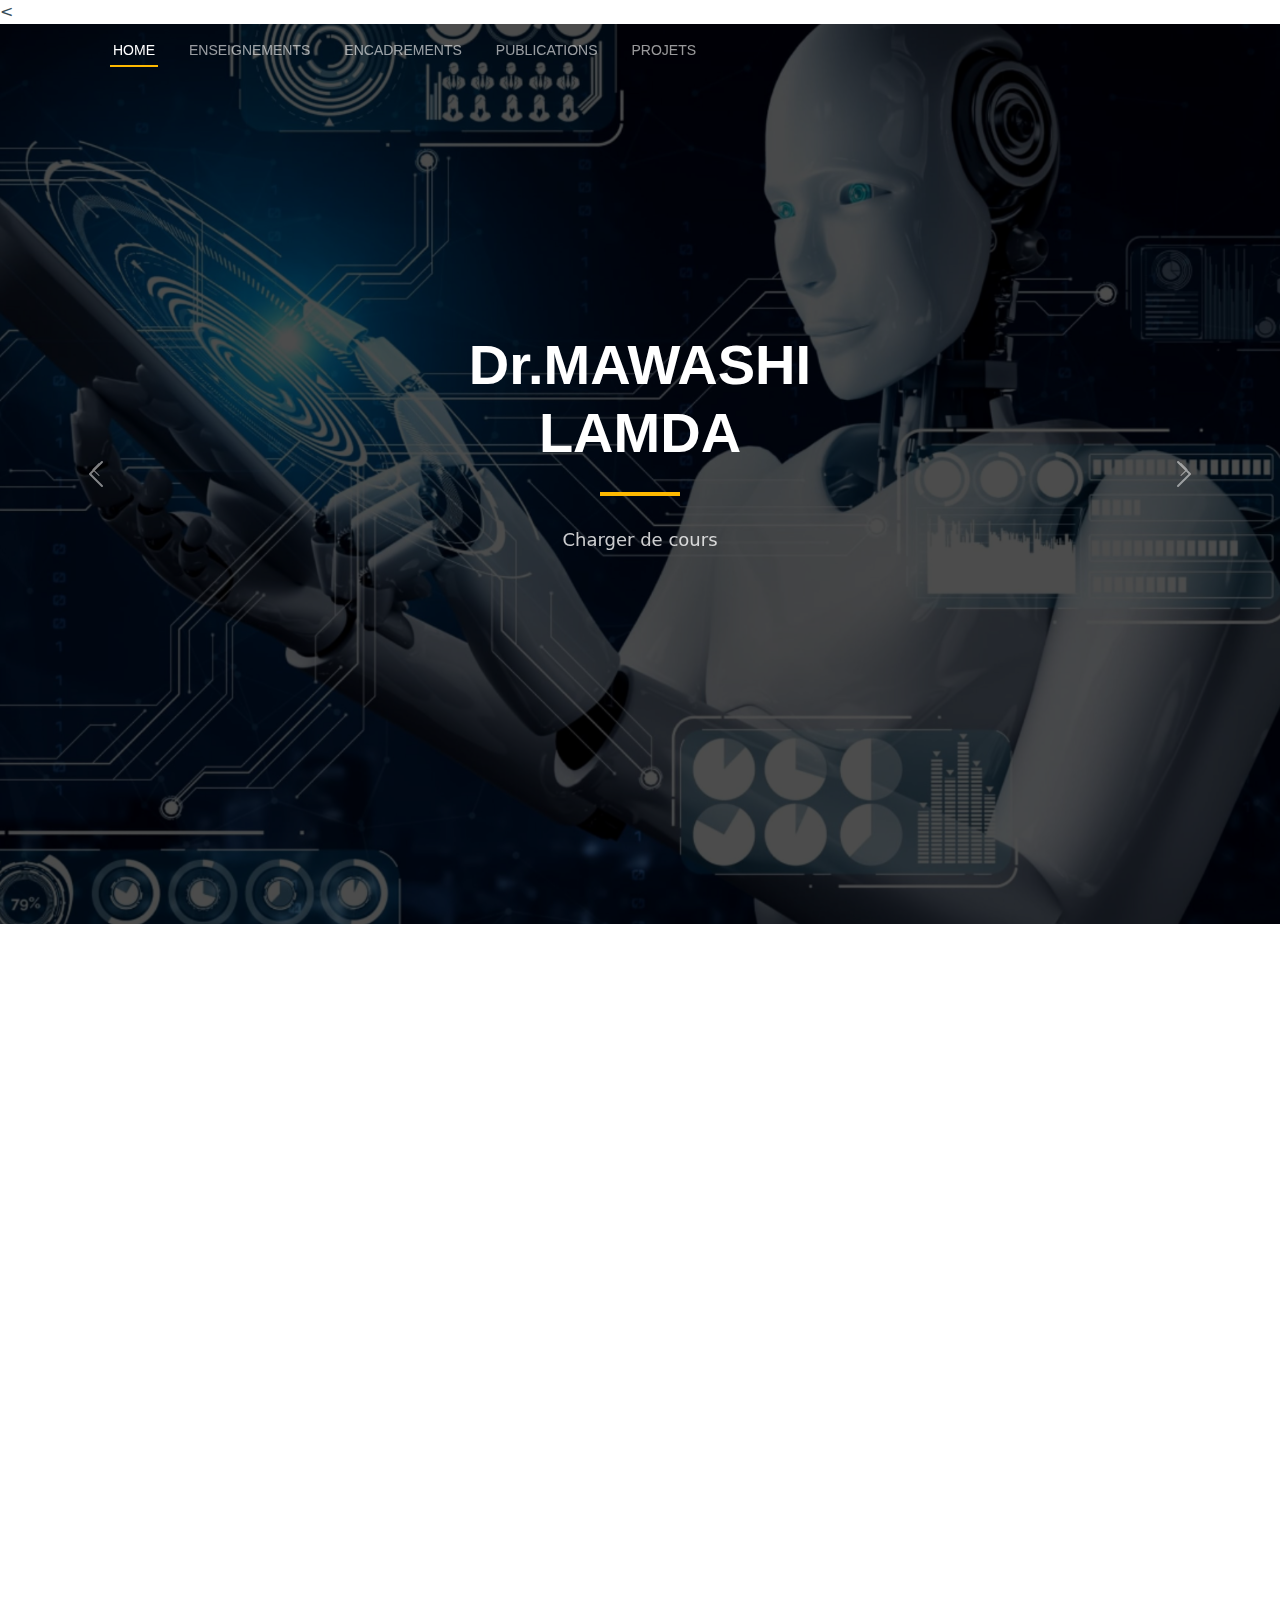
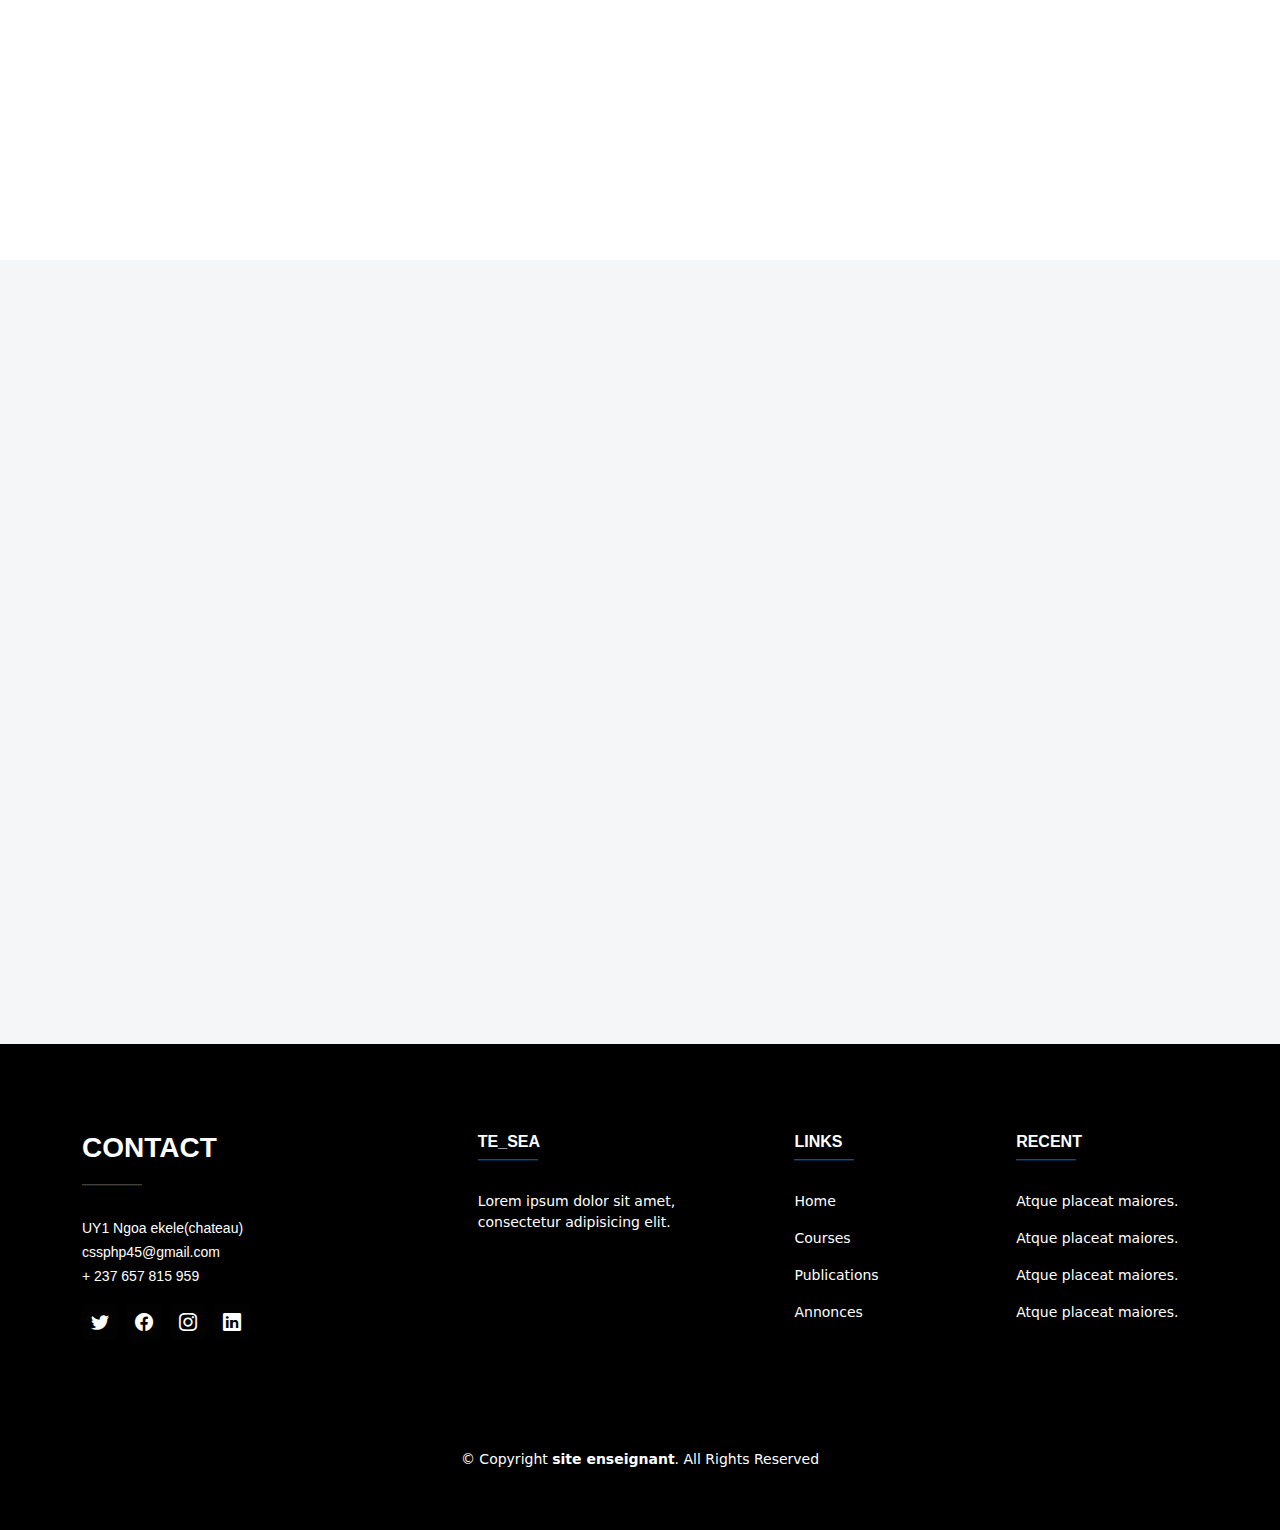
==== index.html @ 7b93e07e "site eneignant partie 1" ====
<!DOCTYPE html>
<html lang="en">

<head>
  <meta charset="utf-8">
  <meta content="width=device-width, initial-scale=1.0" name="viewport">

  <title>Presentation</title>
  <meta content="" name="description">
  <meta content="" name="keywords">

  <  <link href="https://cdn.jsdelivr.net/npm/bootstrap@5.1.3/dist/css/bootstrap.min.css" rel="stylesheet" integrity="sha384-1BmE4kWBq78iYhFldvKuhfTAU6auU8tT94WrHftjDbrCEXSU1oBoqyl2QvZ6jIW3" crossorigin="anonymous">

  <!-- bootsrap icon -->
  <link rel="stylesheet" href="https://cdn.jsdelivr.net/npm/bootstrap-icons@1.10.3/font/bootstrap-icons.css">

<!-- Vendor CSS Files -->
<link href="assets/vendor/bootstrap/css/bootstrap.min.css" rel="stylesheet">
<link href="assets/vendor/bootstrap-icons/bootstrap-icons.css" rel="stylesheet">
<link href="assets/vendor/aos/aos.css" rel="stylesheet">
<!-- Template Main CSS File -->
<link href="assets/css/main.css" rel="stylesheet">


 
 
</head>
<style>
  .teacher-section {
    background-color: #2c3e50; /* Medium blue for the teacher section */
    color: #fff; /* White text color for teacher section */
    padding: 40px 0;
  }

  .teacher-profile img {
    max-width: 200px;
    border-radius: 50%;
    margin-bottom: 20px;
  }
</style>
<body>

  <!-- ======= Header ======= -->
  <header id="header" class="header d-flex align-items-center ">
    <div class="container-fluid container-xl d-flex align-items-center justify-content-between ">

      <i class="mobile-nav-toggle mobile-nav-show bi bi-list"></i>
      <i class="mobile-nav-toggle mobile-nav-hide d-none bi bi-x"></i>
      <nav id="navbar" class="navbar">
        <ul>
          <li><a href="index.html" class="active">HOME</a></li>
          <li><a href="./enseignement.html">ENSEIGNEMENTS</a></li>
          <li><a href="./encadrement.html">ENCADREMENTS</a></li>
          <li><a href="./publication.html">PUBLICATIONS</a></li>
          <li><a href="./projet.html">PROJETS</a></li>
        
        </ul>
      </nav><!-- .navbar -->

    </div>
  </header><!-- End Header -->

  <!-- ======= Hero Section ======= -->
  <section id="hero" class="hero">

    <div class="info d-flex align-items-center">
      <div class="container">
        <div class="row justify-content-center">
          <div class="col-lg-6 text-center">
            <h2 data-aos="fade-down"><span>Dr.MAWASHI LAMDA</span></h2>
            <p data-aos="fade-up">Charger de cours</p>
          </div>
        </div>
      </div>
    </div>

    <div id="hero-carousel" class="carousel slide" data-bs-ride="carousel" data-bs-interval="5000">

      <div class="carousel-item active" style="background-image: url(assets/img/hero-carousel/p1.jpeg)">
      </div>
      <div class="carousel-item" style="background-image: url(assets/img/hero-carousel/p2.jpeg)"></div>
      <div class="carousel-item" style="background-image: url(assets/img/hero-carousel/p2.jpeg)"></div>

      <a class="carousel-control-prev" href="#hero-carousel" role="button" data-bs-slide="prev">
        <span class="carousel-control-prev-icon bi bi-chevron-left" aria-hidden="true"></span>
      </a>

      <a class="carousel-control-next" href="#hero-carousel" role="button" data-bs-slide="next">
        <span class="carousel-control-next-icon bi bi-chevron-right" aria-hidden="true"></span>
      </a>

    </div>

  </section><!-- End Hero Section -->

  <main id="main">

  
    <!-- ======= Constructions Section ======= -->
    <section id="constructions" class="constructions">
      <div class="container" data-aos="fade-up">

        <div class="section-header">
          <h2>About</h2>
         
        </div>

        <div class="row gy-4">

          <div class="col-lg-12" data-aos="fade-up" data-aos-delay="100">
             
      <!-- Section for teacher presentation -->
      <section id="about" class="about-mf sect-pt4 route">
        <div class="container">
          <div class="row">
            <div class="col-sm-12">
              <div class="box-shadow-full">
                <div class="row">
                  <div class="col-md-6">
                    <div class="row">
                      <div class="col-sm-6 col-md-5">
                        <div class="about-img">
                          <img src="./assets/img/p.JPG" class="img-fluid rounded b-shadow-a" alt="">
                        </div>
                      </div>
                      <div class="col-sm-6 col-md-7">
                        <div class="about-info">
                          <p><span class="title-s">Email: </span> <span>contact@example.com</span></p>
                          <p><span class="title-s">Phone: </span> <span>(617) 557-0089</span></p>
                        </div>
                      </div>
                    </div>
                   
                  </div>
                  <div class="col-md-6">
                    <div class="about-me pt-4 pt-md-0">
                      <div class="title-box-2">
                        <h5 class="title-left">
                          About me
                        </h5>
                      </div>
                      <p class="lead">
                        Curabitur non nulla sit amet nisl tempus convallis quis ac lectus. Curabitur arcu erat, accumsan id
                        imperdiet et, porttitor
                        at sem. Praesent sapien massa, convallis a pellentesque nec, egestas non nisi. Nulla
                        porttitor accumsan tincidunt.
                      </p>
                      <p class="lead">
                        Mauris blandit aliquet elit, eget tincidunt nibh pulvinar a. Vivamus suscipit tortor eget felis
                        porttitor volutpat. Vestibulum
                        ac diam sit amet quam vehicula elementum sed sit amet dui. porttitor at sem.
                      </p>
                      <p class="lead">
                        Nulla porttitor accumsan tincidunt. Quisque velit nisi, pretium ut lacinia in, elementum id enim.
                        Nulla porttitor accumsan
                        tincidunt. Mauris blandit aliquet elit, eget tincidunt nibh pulvinar a.
                      </p>
                    </div>
                  </div>
                </div>
              </div>
            </div>
          </div>
        </div>
      </section>


        </div>

      </div>
    </section><!-- End Constructions Section -->

    <!-- ======= Services Section ======= -->
    <section id="services" class="services section-bg">
      <div class="container" data-aos="fade-up">

        <div class="row gy-4">

          <div class="col-lg-4 col-md-6" data-aos="fade-up" data-aos-delay="600">
            <div class="service-item position-relative">
            
              <h1 class="text-center mt-4"><i class="bi bi-megaphone-fill"></i></h1> <br>
              <h4 class="card-title">Announcements</h4>
              <p class="card-text">Discover the latest announcements and updates.</p>
              <a href="#" class="readmore stretched-link">view <i
                  class="bi bi-arrow-right"></i></a>
            </div>
          </div><!-- End Service Item -->

          <div class="col-lg-4 col-md-6" data-aos="fade-up" data-aos-delay="600">
            <div class="service-item position-relative">
             
              <h1 class="text-center mt-4"><i class="bi bi-folder-fill"></i></h1><br>
              <h4 class="card-title">Publications</h4>
              <p class="card-text">Explore my publications and researches.</p>
              <a href="#" class="readmore stretched-link">view <i
                  class="bi bi-arrow-right"></i></a>
            </div>
          </div><!-- End Service Item -->
          <div class="col-lg-4 col-md-6" data-aos="fade-up" data-aos-delay="600">
            <div class="service-item position-relative">
            
              <h1 class="text-center mt-4"><i class="bi bi-file-earmark-spreadsheet-fill"></i></h1><br>
              <h4 class="card-title">Worksheets</h4>
              <p class="card-text">Download worksheets for practical exercises.</p>
              <a href="#" class="readmore stretched-link">view <i
                  class="bi bi-arrow-right"></i></a>
            </div>
          </div><!-- End Service Item -->
          <div class="col-lg-4 col-md-6" data-aos="fade-up" data-aos-delay="600">
            <div class="service-item position-relative">
            
              <h1 class="text-center mt-4"><i class="bi bi-book-fill"></i></h1> <br>
              <h4 class="card-title">Courses</h4>
              <p class="card-text">Browse through my various courses offered.</p>
              <a href="#" class="readmore stretched-link">view <i
                  class="bi bi-arrow-right"></i></a>
            </div>
          </div><!-- End Service Item -->
          <div class="col-lg-4 col-md-6" data-aos="fade-up" data-aos-delay="600">
            <div class="service-item position-relative">
            
              <h1 class="text-center mt-4"><i class="bi bi-bar-chart-fill"></i></h1> <br>
              <h4 class="card-title">Suggested Topics</h4>
              <p class="card-text">Discover suggested topics</p><br>
              <a href="#" class="readmore stretched-link">view<i
                  class="bi bi-arrow-right"></i></a>
            </div>
          </div><!-- End Service Item -->
          <div class="col-lg-4 col-md-6" data-aos="fade-up" data-aos-delay="600">
            <div class="service-item position-relative">
            
              <h1 class="text-center mt-4 mb-2"><i class="bi bi-mortarboard-fill"></i></h1><br>
              <h4 class="card-title">Supervised Students</h4>
              <p class="card-text">student.</p>
              <a href="#" class="readmore stretched-link">view <i
                  class="bi bi-arrow-right"></i></a>
            </div>
          </div><!-- End Service Item -->

        </div>

      </div>
    </section><!-- End Services Section -->


  </main><!-- End #main -->

  <!-- ======= Footer ======= -->
  <footer id="footer" class="footer">

    <div class="footer-content position-relative ">
      <div class="container">
        <div class="row justify-content-evenly pt-2 pb-5">

          <div class="col-lg-4 col-md-6">
            <div class="footer-info">
              <h3>Contact</h3>
              <p>

                <hr class="mb-4 mt-0 d-inline-block mx-auto" style="width: 60px; background-color: #0078ff; height: 2px" />
                <p><i class="fas fa-home mr-3"></i> UY1 Ngoa ekele(chateau)</p>
                <p><i class="fas fa-envelope mr-3"></i> cssphp45@gmail.com</p>
                <p><i class="fas fa-phone mr-3"></i> + 237 657 815 959</p>
              </p>
              <div class="social-links d-flex mt-3">
                <a href="#" class="d-flex align-items-center justify-content-center"><i class="bi bi-twitter"></i></a>
                <a href="#" class="d-flex align-items-center justify-content-center"><i class="bi bi-facebook"></i></a>
                <a href="#" class="d-flex align-items-center justify-content-center"><i class="bi bi-instagram"></i></a>
                <a href="#" class="d-flex align-items-center justify-content-center"><i class="bi bi-linkedin"></i></a>
              </div>
            </div>
          </div><!-- End footer info column-->
          
              <div class="col-md-3 col-lg-4 col-xl-3 mx-auto mb-4">
                  <h6 class="text-uppercase fw-bold text-white me-4">TE_SEA</h6>
                  <hr class="mb-4 mt-0 d-inline-block mx-auto" style="width: 60px; background-color: #0078ff; height: 2px" />
                  <p>
                      Lorem ipsum dolor sit amet, consectetur adipisicing elit.
                  </p>
              </div>
              <div class="col-md-2 col-lg-2 col-xl-2 mx-auto mb-4">
                  <h6 class="text-uppercase fw-bold text-white">Links</h6>
                  <hr class="mb-4 mt-0 d-inline-block mx-auto" style="width: 60px; background-color: #0078ff; height: 2px" />
                  <p>
                      <a href="#!" class="text-white">Home</a>
                  </p>
                  <p>
                      <a href="#!" class="text-white">Courses</a>
                  </p>
                  <p>
                      <a href="#!" class="text-white">Publications</a>
                  </p>
                  <p>
                      <a href="#!" class="text-white">Annonces</a>
                  </p>
              </div>
              <div class="col-md-3 col-lg-2 col-xl-2 mx-auto mb-4">
                  <h6 class="text-uppercase fw-bold text-white">Recent </h6>
                  <hr class="mb-4 mt-0 d-inline-block mx-auto" style="width: 60px; background-color: #0078ff; height: 2px" />
                  <p>
                      <a href="#!" class="text-white">Atque placeat maiores.</a>
                  </p>
                  <p>
                      <a href="#!" class="text-white">Atque placeat maiores.</a>
                  </p>
                  <p>
                      <a href="#!" class="text-white">Atque placeat maiores.</a>
                  </p>
                  <p>
                      <a href="#!" class="text-white">Atque placeat maiores.</a>
                  </p>
              </div>

        </div>
      </div>
    </div>

    <div class="footer-legal text-center position-relative">
      <div class="container">
        <div class="copyright">
          &copy; Copyright <strong><span>site enseignant</span></strong>. All Rights Reserved
        </div>
      
      </div>
    </div>

  

  </footer>
  <!-- End Footer -->

  <a href="#" class="scroll-top d-flex align-items-center justify-content-center"><i
      class="bi bi-arrow-up-short"></i></a>

  <div id="preloader"></div>

  <!-- Vendor JS Files -->
  <!-- <script src="assets/vendor/bootstrap/js/bootstrap.bundle.min.js"></script> -->
  <script src="assets/vendor/aos/aos.js"></script>
  <script src="assets/vendor/glightbox/js/glightbox.min.js"></script>

  <script src="assets/vendor/swiper/swiper-bundle.min.js"></script>
  <script src="assets/vendor/purecounter/purecounter_vanilla.js"></script>


  <!-- Template Main JS File -->
  <script src="assets/js/main.js"></script>

</body>

</html>
---- assets/css/main.css ----
:root {
  --font-default: "Open Sans", system-ui, -apple-system, "Segoe UI", Roboto, "Helvetica Neue", Arial, "Noto Sans", "Liberation Sans", sans-serif, "Apple Color Emoji", "Segoe UI Emoji", "Segoe UI Symbol", "Noto Color Emoji";
  --font-primary: "Roboto", sans-serif;
  --font-secondary: "Work Sans", sans-serif;
}

/* Colors */
:root {
  --color-default: #364d59;
  --color-primary: #feb900;
  --color-secondary: #52565e;
}

/* Smooth scroll behavior */
:root {
  scroll-behavior: smooth;
}

/*--------------------------------------------------------------
# General
--------------------------------------------------------------*/
body {
  font-family: var(--font-default);
  color: var(--color-default);
  overflow-x: hidden;
}

a {
  color: var(--color-primary);
  text-decoration: none;
}

a:hover {
  color: #ffc732;
  text-decoration: none;
}

h1,
h2,
h3,
h4,
h5,
h6 {
  font-family: var(--font-primary);
}

/*--------------------------------------------------------------
# Sections & Section Header
--------------------------------------------------------------*/
section {
  padding: 80px 0;
  overflow: hidden;
}

.section-bg {
  background-color: #f5f6f7;
}

.section-header {
  text-align: center;
  padding-bottom: 70px;
}

.section-header h2 {
  font-size: 32px;
  font-weight: 700;
  position: relative;
  color: #2e3135;
}

.section-header h2:before,
.section-header h2:after {
  content: "";
  width: 50px;
  height: 2px;
  background: var(--color-primary);
  display: inline-block;
}

.section-header h2:before {
  margin: 0 15px 10px 0;
}

.section-header h2:after {
  margin: 0 0 10px 15px;
}

.section-header p {
  margin: 0 auto 0 auto;
}

@media (min-width: 1199px) {
  .section-header p {
    max-width: 60%;
  }
}


/*--------------------------------------------------------------
# Scroll top button
--------------------------------------------------------------*/
.scroll-top {
  position: fixed;
  visibility: hidden;
  opacity: 0;
  right: 15px;
  bottom: 15px;
  z-index: 99999;
  background: var(--color-primary);
  width: 40px;
  height: 40px;
  border-radius: 4px;
  transition: all 0.4s;
}

.scroll-top i {
  font-size: 24px;
  color: var(--color-secondary);
  line-height: 0;
}

.scroll-top:hover {
  background: #ffc732;
  color: #fff;
}

.scroll-top.active {
  visibility: visible;
  opacity: 1;
}


/*--------------------------------------------------------------
# Disable aos animation delay on mobile devices
--------------------------------------------------------------*/
@media screen and (max-width: 768px) {
  [data-aos-delay] {
    transition-delay: 0 !important;
  }
}

/*--------------------------------------------------------------
# Header
--------------------------------------------------------------*/
.header {
  z-index: 997;
  position: absolute;
  padding: 30px 0;
  top: 0;
  left: 0;
  right: 0;
}



/*--------------------------------------------------------------
# Desktop Navigation
--------------------------------------------------------------*/
@media (min-width: 1280px) {
  .navbar {
    padding: 0;
  }

  .navbar ul {
    margin: 0;
    padding: 0;
    display: flex;
    list-style: none;
    align-items: center;
  }

  .navbar li {
    position: relative;
  }

  .navbar>ul>li {
    white-space: nowrap;
    padding: 10px 0 10px 28px;
  }

  .navbar a,
  .navbar a:focus {
    display: flex;
    align-items: center;
    justify-content: space-between;
    padding: 0 3px;
    font-family: var(--font-primary);
    font-size: 14px;
    font-weight: 500;
    color: rgba(255, 255, 255, 0.6);
    text-transform: uppercase;
    white-space: nowrap;
    transition: 0.3s;
    position: relative;
  }

  .navbar a i,
  .navbar a:focus i {
    font-size: 12px;
    line-height: 0;
    margin-left: 5px;
  }

  .navbar>ul>li>a:before {
    content: "";
    position: absolute;
    width: 100%;
    height: 2px;
    bottom: -6px;
    left: 0;
    background-color: var(--color-primary);
    visibility: hidden;
    width: 0px;
    transition: all 0.3s ease-in-out 0s;
  }

  .navbar a:hover:before,
  .navbar li:hover>a:before,
  .navbar .active:before {
    visibility: visible;
    width: 100%;
  }

  .navbar a:hover,
  .navbar .active,
  .navbar .active:focus,
  .navbar li:hover>a {
    color: #fff;
  }

}

@media (min-width: 1280px) {

  .mobile-nav-show,
  .mobile-nav-hide {
    display: none;
  }
}

/*--------------------------------------------------------------
# Mobile Navigation
--------------------------------------------------------------*/
@media (max-width: 1279px) {
  .navbar {
    position: fixed;
    top: 0;
    right: -100%;
    width: 100%;
    max-width: 400px;
    bottom: 0;
    transition: 0.3s;
    z-index: 9997;
  }

  .navbar ul {
    position: absolute;
    inset: 0;
    padding: 50px 0 10px 0;
    margin: 0;
    background: rgba(0, 0, 0, 0.8);
    overflow-y: auto;
    transition: 0.3s;
    z-index: 9998;
  }

  .navbar a,
  .navbar a:focus {
    display: flex;
    align-items: center;
    justify-content: space-between;
    padding: 10px 20px;
    font-family: var(--font-primary);
    font-size: 15px;
    font-weight: 500;
    color: rgba(255, 255, 255, 0.7);
    white-space: nowrap;
    text-transform: uppercase;
    transition: 0.3s;
  }

  .navbar a i,
  .navbar a:focus i {
    font-size: 12px;
    line-height: 0;
    margin-left: 5px;
  }

  .navbar a:hover,
  .navbar .active,
  .navbar .active:focus,
  .navbar li:hover>a {
    color: #fff;
  }

  .navbar .dropdown ul,
  .navbar .dropdown .dropdown ul {
    position: static;
    display: none;
    padding: 10px 0;
    margin: 10px 20px;
    transition: all 0.5s ease-in-out;
    border: 1px solid #222428;
  }

  .navbar .dropdown>.dropdown-active,
  .navbar .dropdown .dropdown>.dropdown-active {
    display: block;
  }

  .mobile-nav-show {
    position: relative;
    color: #fff;
    font-size: 28px;
    cursor: pointer;
    line-height: 0;
    transition: 0.5s;
    z-index: 9999;
    padding-right: 10px;
  }

  .mobile-nav-hide {
    color: #fff;
    font-size: 32px;
    cursor: pointer;
    line-height: 0;
    transition: 0.5s;
    position: fixed;
    right: 20px;
    top: 20px;
    z-index: 9999;
  }

  .mobile-nav-active {
    overflow: hidden;
  }

  .mobile-nav-active .navbar {
    right: 0;
  }

  .mobile-nav-active .navbar:before {
    content: "";
    position: fixed;
    inset: 0;
    background: rgba(0, 0, 0, 0.6);
    z-index: 9996;
  }
}



/*--------------------------------------------------------------
# Services Section
--------------------------------------------------------------*/
.services .service-item {
  padding: 40px;
  background: #fff;
  height: 100%;
}

.services .service-item .icon {
  width: 48px;
  height: 48px;
  position: relative;
  margin-bottom: 50px;
}

.services .service-item .icon i {
  color: var(--color-secondary);
  font-size: 40px;
  transition: ease-in-out 0.3s;
  z-index: 2;
  position: relative;
  line-height: 1.8;
}

.services .service-item .icon:before {
  position: absolute;
  content: "";
  height: 100%;
  width: 100%;
  background: #f0f1f2;
  border-radius: 50px;
  z-index: 1;
  top: 10px;
  right: -15px;
  transition: 0.3s;
}

.services .service-item h3 {
  color: var(--color-default);
  font-weight: 700;
  margin: 0 0 20px 0;
  padding-bottom: 8px;
  font-size: 22px;
  position: relative;
  display: inline-block;
  border-bottom: 4px solid #ebebed;
  transition: 0.3s;
}

.services .service-item p {
  line-height: 24px;
  font-size: 14px;
  margin-bottom: 0;
}

.services .service-item .readmore {
  margin-top: 15px;
  display: inline-block;
  color: var(--color-primary);
}

.services .service-item:hover .icon:before {
  background: var(--color-primary);
}

.services .service-item:hover h3 {
  border-color: var(--color-primary);
}



.testimonials .testimonial-item {
  box-sizing: content-box;
  padding: 30px 30px 30px 60px;
  margin: 0 15px 30px 0;
  min-height: 200px;
  box-shadow: 0px 2px 20px rgba(82, 86, 94, 0.1);
  position: relative;
  background: #fff;
}



/*--------------------------------------------------------------
# Servie Cards Section
--------------------------------------------------------------*/
.services-cards h3 {
  font-size: 20px;
  font-weight: 700;
  color: var(--color-secondary);
}

.services-cards p {
  font-size: 15px;
}

.services-cards ul li {
  display: flex;
  align-items: center;
  font-size: 14px;
  padding-top: 10px;
}

.services-cards ul li i {
  font-size: 16px;
  color: var(--color-primary);
  margin-right: 6px;
}


/*--------------------------------------------------------------
# Recent Blog Posts Section
--------------------------------------------------------------*/
.recent-blog-posts .post-item {
  box-shadow: 0px 2px 20px rgba(0, 0, 0, 0.06);
  transition: 0.3s;
}

.recent-blog-posts .post-item .post-img img {
  transition: 0.5s;
}

.recent-blog-posts .post-item .post-date {
  position: absolute;
  right: 0;
  bottom: 0;
  background-color: var(--color-primary);
  color: #fff;
  text-transform: uppercase;
  font-size: 13px;
  padding: 6px 12px;
  font-weight: 500;
}

.recent-blog-posts .post-item .post-content {
  padding: 30px;
}

.recent-blog-posts .post-item .post-title {
  font-size: 24px;
  color: var(--color-secondary);
  font-weight: 700;
  transition: 0.3s;
  margin-bottom: 15px;
}

.recent-blog-posts .post-item .meta i {
  font-size: 16px;
  color: var(--color-primary);
}

.recent-blog-posts .post-item .meta span {
  font-size: 15px;
  color: #838893;
}

.recent-blog-posts .post-item hr {
  color: #888;
  margin: 20px 0;
}

.recent-blog-posts .post-item .readmore {
  display: flex;
  align-items: center;
  font-weight: 600;
  line-height: 1;
  transition: 0.3s;
  color: #838893;
}

.recent-blog-posts .post-item .readmore i {
  line-height: 0;
  margin-left: 6px;
  font-size: 16px;
}

.recent-blog-posts .post-item:hover .post-title,
.recent-blog-posts .post-item:hover .readmore {
  color: var(--color-primary);
}

.recent-blog-posts .post-item:hover .post-img img {
  transform: scale(1.1);
}

/*--------------------------------------------------------------
# Hero Section
--------------------------------------------------------------*/
.hero {
  overflow-x: hidden;
  padding: 0;
}

.hero .carousel {
  width: 100%;
  min-height: 100vh;
  padding: 80px 0;
  margin: 0;
  position: relative;
}

.hero .carousel-item {
  position: absolute;
  inset: 0;
  background-size: cover;
  background-position: center;
  background-repeat: no-repeat;
  overflow: hidden;
  z-index: 1;
  transition-duration: 0.4s;
}

.hero .carousel-item::before {
  content: "";
  background-color: rgba(0, 0, 0, 0.7);
  position: absolute;
  inset: 0;
}

.hero .info {
  position: absolute;
  inset: 0;
  z-index: 2;
}

@media (max-width: 768px) {
  .hero .info {
    padding: 0 50px;
  }
}

.hero .info h2 {
  color: #fff;
  margin-bottom: 30px;
  padding-bottom: 30px;
  font-size: 56px;
  font-weight: 700;
  position: relative;
}

.hero .info h2:after {
  content: "";
  position: absolute;
  display: block;
  width: 80px;
  height: 4px;
  background: var(--color-primary);
  left: 0;
  right: 0;
  bottom: 0;
  margin: auto;
}

@media (max-width: 768px) {
  .hero .info h2 {
    font-size: 36px;
  }
}

.hero .info p {
  color: rgba(255, 255, 255, 0.8);
  font-size: 18px;
}

.hero .info .btn-get-started {
  font-family: var(--font-primary);
  font-weight: 500;
  font-size: 16px;
  letter-spacing: 1px;
  display: inline-block;
  padding: 12px 40px;
  border-radius: 50px;
  transition: 0.5s;
  margin: 10px;
  color: #fff;
  border: 2px solid var(--color-primary);
}


/*--------------------------------------------------------------
# Footer
--------------------------------------------------------------*/
.footer {
  color: #fff;
 background-color: black;
  background-size: cover;
  font-size: 14px;
  padding: 80px 0 60px 0;
  position: relative;
}

.footer:before {
  content: "";
  background: rgba(0, 0, 0, 0.8);
  position: absolute;
  inset: 0;
}

.footer .footer-content .footer-info {
  margin-bottom: 30px;
}

.footer .footer-content .footer-info h3 {
  font-size: 28px;
  margin: 0 0 20px 0;
  padding: 2px 0 2px 0;
  line-height: 1;
  font-weight: 700;
  text-transform: uppercase;
}

.footer .footer-content .footer-info h3 span {
  color: var(--color-primary);
}

.footer .footer-content .footer-info p {
  font-size: 14px;
  line-height: 24px;
  margin-bottom: 0;
  font-family: var(--font-primary);
  color: #fff;
}

.footer .footer-content .social-links a {
  font-size: 18px;
  display: inline-block;
  background: rgba(19, 19, 19, 0.1);
  color: #fff;
  line-height: 1;
  margin-right: 8px;
  border-radius: 4px;
  width: 36px;
  height: 36px;
  transition: 0.3s;
}

.footer .footer-content .social-links a:hover {
  background: var(--color-primary);
  text-decoration: none;
}

.footer .footer-content h4 {
  font-size: 16px;
  font-weight: 600;
  color: #fff;
  position: relative;
  padding-bottom: 12px;
}

.footer .footer-content .footer-links {
  margin-bottom: 30px;
}

.footer .footer-content .footer-links ul {
  list-style: none;
  padding: 0;
  margin: 0;
}

.footer .footer-content .footer-links ul li {
  padding: 8px 0;
}

.footer .footer-content .footer-links ul li:first-child {
  padding-top: 0;
}

.footer .footer-content .footer-links ul a {
  color: rgba(255, 255, 255, 0.6);
  transition: 0.3s;
  display: inline-block;
  line-height: 1;
}

.footer .footer-content .footer-links ul a:hover {
  color: #fff;
}

.footer .footer-legal .copyright {
  padding-top: 30px;
  border-top: 1px solid rgba(4, 3, 3, 0.15);
}

.footer .footer-legal .credits {
  padding-top: 4px;
  font-size: 13px;
  color: #fff;
}

.footer .footer-legal .credits a {
  color: var(--color-primary);
}
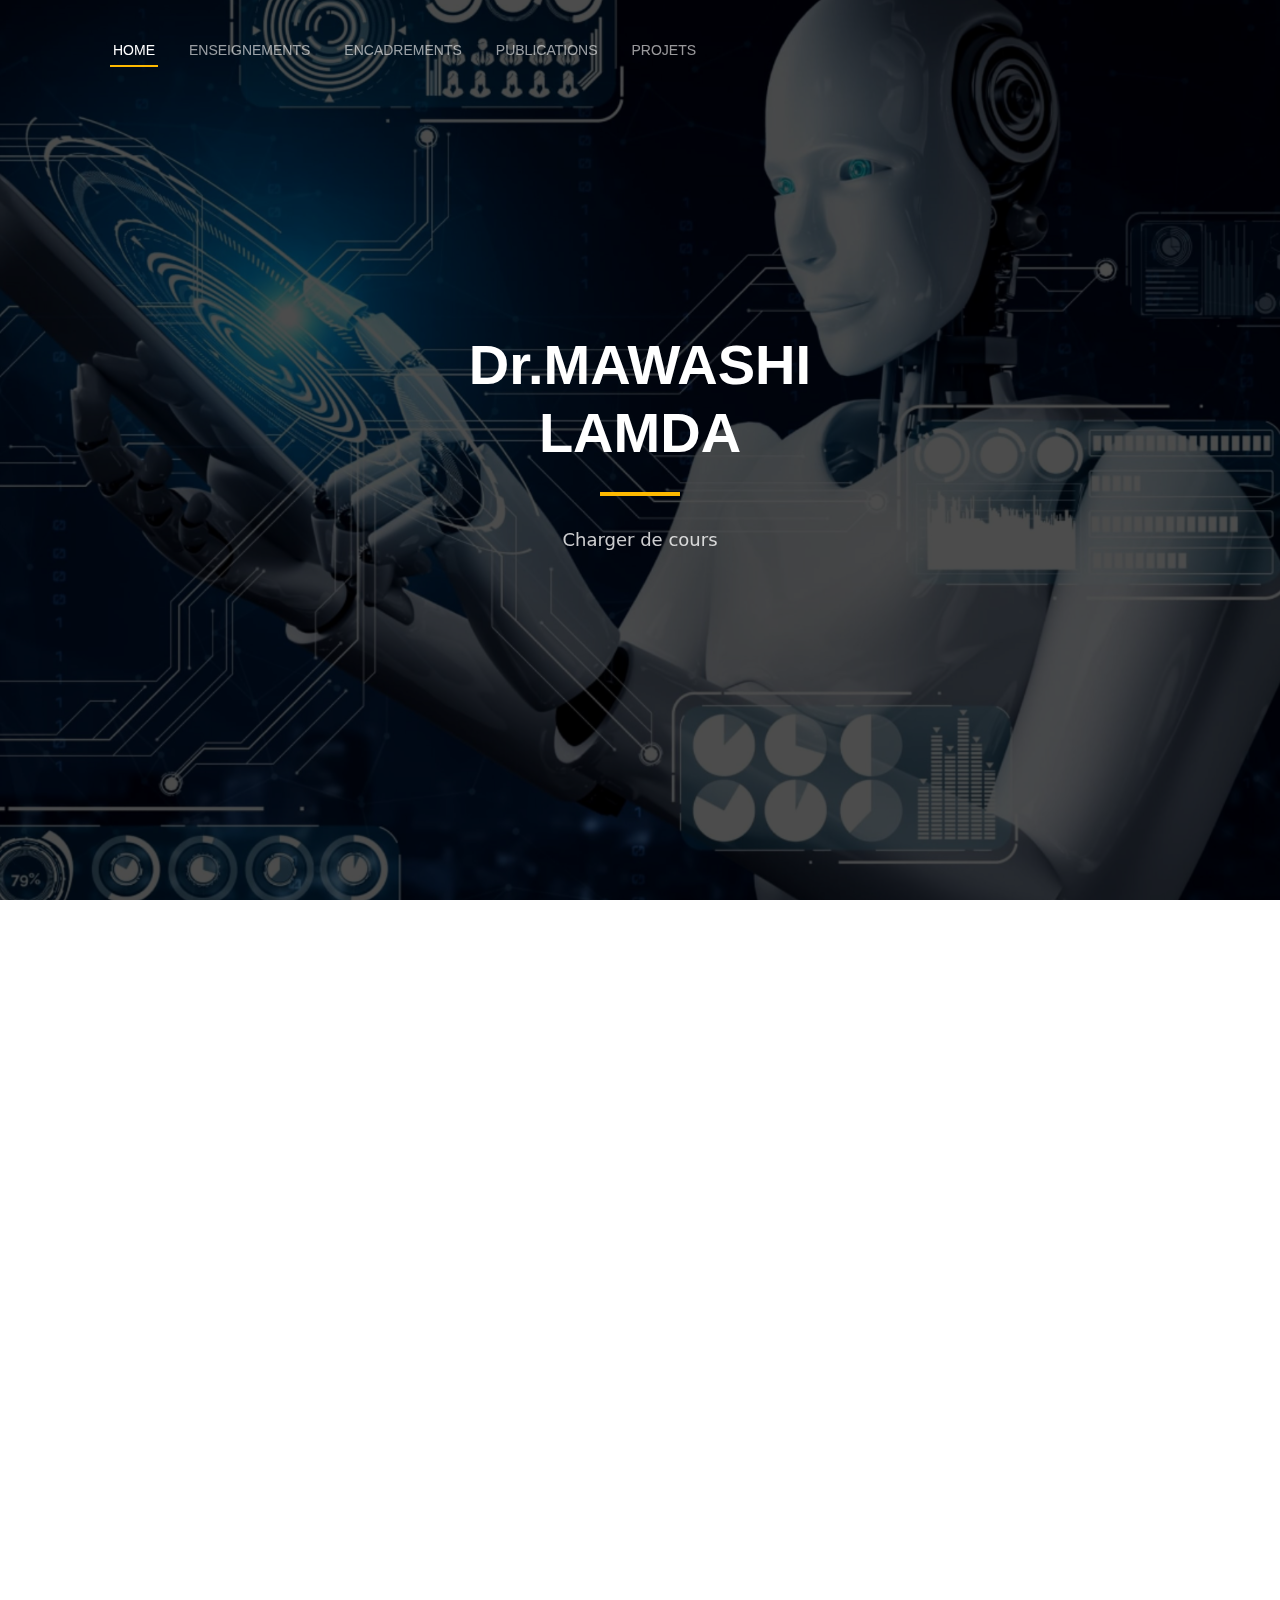
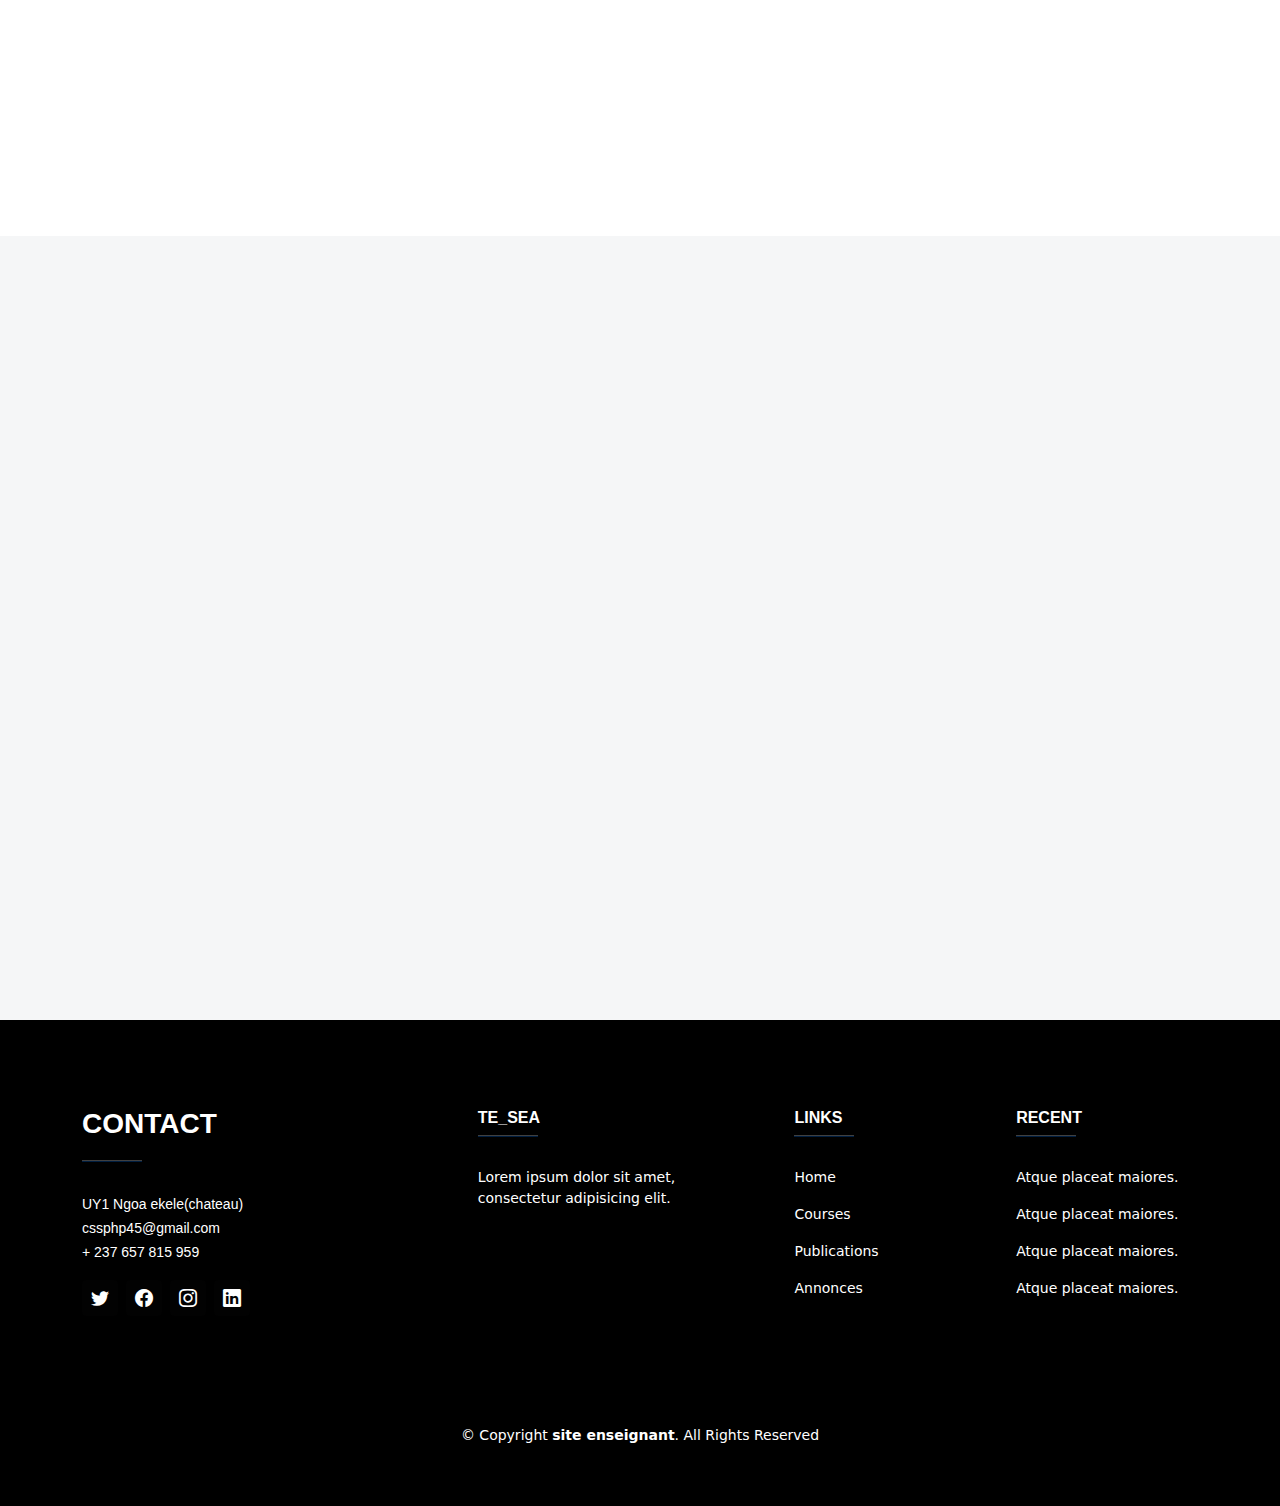
==== commit f15a0a3e: "petite modification dans la presentation" ====
--- a/index.html
+++ b/index.html
@@ -9,7 +9,7 @@
   <meta content="" name="description">
   <meta content="" name="keywords">
 
-  <  <link href="https://cdn.jsdelivr.net/npm/bootstrap@5.1.3/dist/css/bootstrap.min.css" rel="stylesheet" integrity="sha384-1BmE4kWBq78iYhFldvKuhfTAU6auU8tT94WrHftjDbrCEXSU1oBoqyl2QvZ6jIW3" crossorigin="anonymous">
+  <link href="https://cdn.jsdelivr.net/npm/bootstrap@5.1.3/dist/css/bootstrap.min.css" rel="stylesheet" integrity="sha384-1BmE4kWBq78iYhFldvKuhfTAU6auU8tT94WrHftjDbrCEXSU1oBoqyl2QvZ6jIW3" crossorigin="anonymous">
 
   <!-- bootsrap icon -->
   <link rel="stylesheet" href="https://cdn.jsdelivr.net/npm/bootstrap-icons@1.10.3/font/bootstrap-icons.css">
@@ -75,20 +75,8 @@
     </div>
 
     <div id="hero-carousel" class="carousel slide" data-bs-ride="carousel" data-bs-interval="5000">
-
       <div class="carousel-item active" style="background-image: url(assets/img/hero-carousel/p1.jpeg)">
       </div>
-      <div class="carousel-item" style="background-image: url(assets/img/hero-carousel/p2.jpeg)"></div>
-      <div class="carousel-item" style="background-image: url(assets/img/hero-carousel/p2.jpeg)"></div>
-
-      <a class="carousel-control-prev" href="#hero-carousel" role="button" data-bs-slide="prev">
-        <span class="carousel-control-prev-icon bi bi-chevron-left" aria-hidden="true"></span>
-      </a>
-
-      <a class="carousel-control-next" href="#hero-carousel" role="button" data-bs-slide="next">
-        <span class="carousel-control-next-icon bi bi-chevron-right" aria-hidden="true"></span>
-      </a>
-
     </div>
 
   </section><!-- End Hero Section -->
